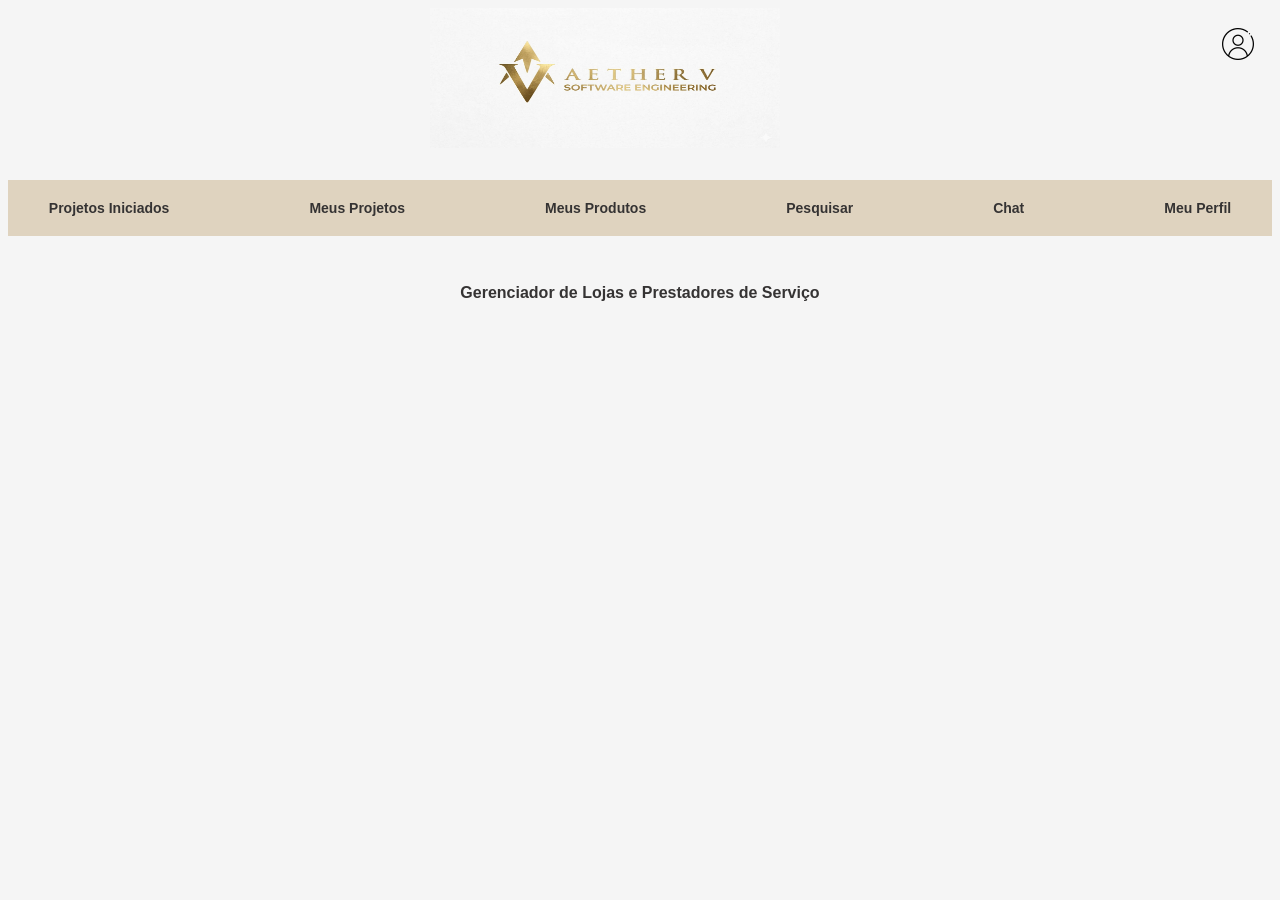
==== prototipo.html @ efe897fe "Update" ====
<!DOCTYPE html>
<html lang="pt-br">
<head>
    <meta charset="UTF-8">
    <meta name="viewport" content="width=device-width, initial-scale=1.0">
    <title>Protótipo</title>
    <link rel="icon" type="image/png" href="img/favicon.jpeg">
    <link rel="stylesheet" href="style.css"/>
</head>

<body>
    <header>
        <div id="icon">
            <img src="img/icon.png" alt="Ícone do Projeto PI">

        </div>
        <img src="img/logo.jpeg" alt="Logo do Projeto PI" id="logo">
        <nav>
            <ul>
                <li><a href="#">Projetos Iniciados</a></li>
                <li><a href="#">Meus Projetos</a></li>
                <li><a href="#">Meus Produtos</a></li>
                <li><a href="#">Pesquisar</a></li>
                <li><a href="#">Chat</a></li>
                <li><a href="#">Meu Perfil</a></li>
            </ul>
    </header>
    
    <main id="corpo">
        <h3>Gerenciador de Lojas e Prestadores de Serviço</h3>
    </main>
    
    <table>
            
        
    </table>

    
</body>


</html>
---- style.css ----
body {
    background-color: #f5f5f5;
}

#icon {
    width: 50px;
    height: 50px;
    margin-left: 20px;
    margin-top: 20px;
    float: right;
}

#logo {
    width: 350px;
    height: 140px;
    /* border: 1px solid #d4cece; */
    margin: 0 auto;
    display: block; 
}

#corpo {
    font-family: Verdana, Tahoma, sans-serif;
}

h1, h2 {
    text-align: center;
    color: rgb(53, 51, 51);
    font-size: 20px;
    margin-top: -20px;
}

h3 {
    text-align: center;
    color: rgb(53, 51, 51);
    font-size: 16px;
    
}

nav {
    gap: 20px;
    padding: 10px;
    display: inline;
    width: 300px;
    height: 100px;
} 

ul  {
    background-color: #dfd3bf;
    padding: 20px;
    display: flex;
    justify-content: center;
    gap: 140px;
    font-family: 'Lucida Sans', 'Lucida Sans Regular', 'Lucida Grande', 'Lucida Sans Unicode', Geneva, Verdana, sans-serif;
    font-weight: bold;
    font-size: 14px;
}

li {
    list-style: none;
}

li a {
    text-decoration: none;
    color: rgb(53, 51, 51);
    font-weight: bold;
}

li a:hover {
    background-color: rgb(180, 171, 171);
    font-weight: bold;
    text-decoration: underline;
    transition: 0.5s;
}

table{
    width: 90%;
    margin-left: 20px;
    margin-right: 20px ;
    margin-bottom: 80px;

}

section{
    display: flex;
    justify-content: center;
    flex-wrap: wrap;
    gap: 30px;
    background-color: #dfd3bf;
    height: 195px;
    padding: 25px;
    padding-bottom: 45px;
    margin-top: 40px;
}

.img {
    margin: 5px;
    border: 1px solid #9b9180;
    width: 10px;
    padding: 90px;
    padding-left: 130px;
    margin-left: -10px;
    height: 20px;
    position: relative;
    display: inline-block;
}

.img:hover {
    transition: 0.8s;
    border: 1px solid #c0b39d;
}

.img:hover .nome{
    display: block;
}

.img img {
    width: 120px;
    height: 110px;
    border-radius: 100px;
    margin: -35px;
    border: 1px solid #d4cece;
    align-items: center;
    margin-left: -68px;
}

.nome{
    display: none;
    position: absolute;
    bottom: -40px;
    left: 50%;
    transform: translateX(-50%);
    background-color: #555;
    color: white;
    padding: 6px 10px;
    border-radius: 5px;
    font-size: 14px;
}

#texto{
    clear: both;
    text-align: center;
    margin-top: 40px;
}

div p {
    text-align: center;
    color: rgb(39, 34, 34);
    font-family: Verdana, Geneva, Tahoma, sans-serif;
}

button {
    display: block;
    padding: 10px 20px;
    font-size: 16px;
    color: rgb(194, 194, 194);
    background-color: #978e7e;
    border-radius: 5px;
    cursor: pointer;
    margin: 0 auto;
    border: 1px solid #b9ae9a;
    font-weight: bold;
}

button:hover {
    background-color: #0a0a0a;
    color: #fff;
}
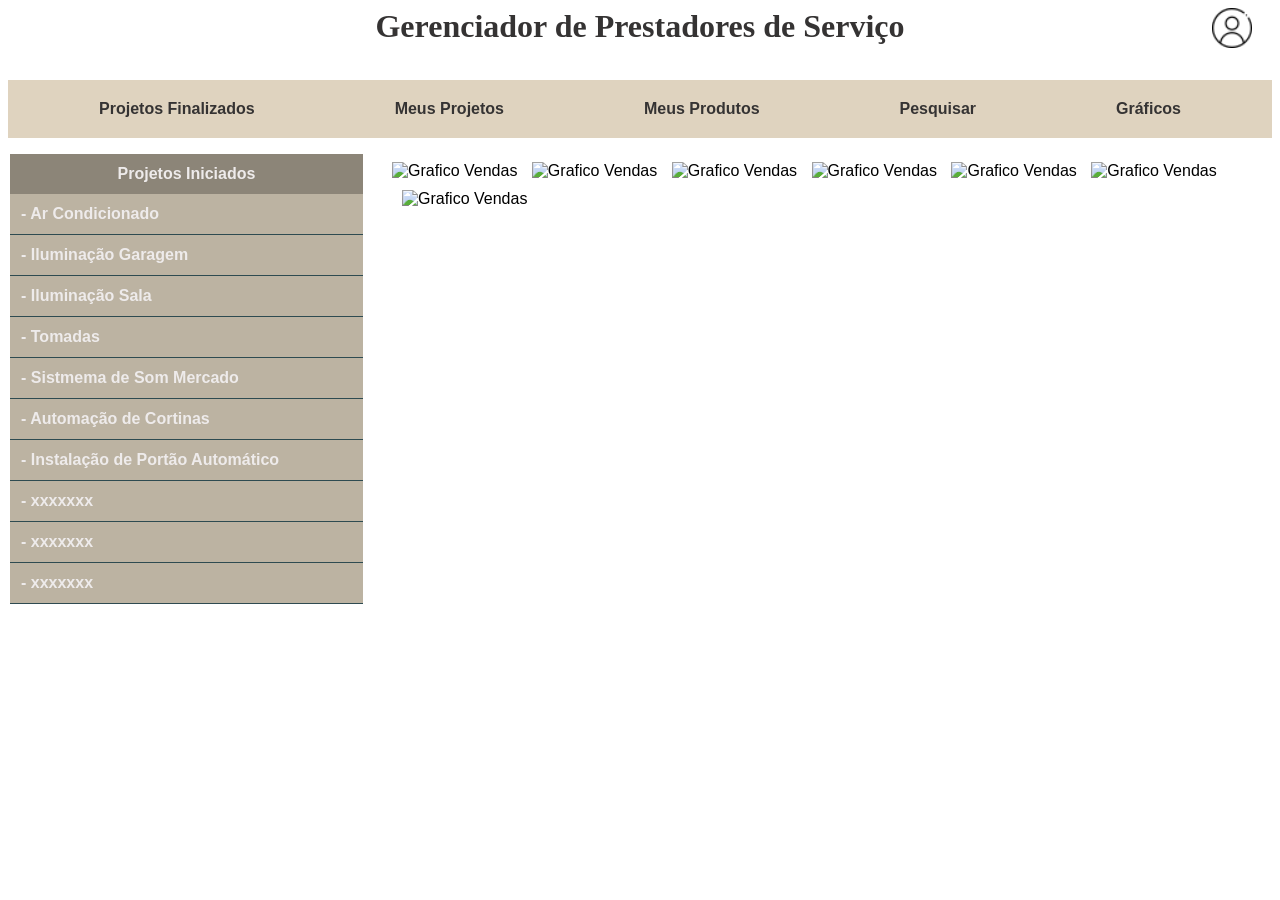
==== commit dbf0369e: "FINAL" ====
--- a/prototipo.html
+++ b/prototipo.html
@@ -10,30 +10,82 @@
 
 <body>
     <header>
-        <div id="icon">
-            <img src="img/icon.png" alt="Ícone do Projeto PI">
-
+        <div class="title_profile">
+            <h1 id="pl">Gerenciador de Prestadores de Serviço</h1>
+            <img id="profile" src="img/icon.png"> 
         </div>
-        <img src="img/logo.jpeg" alt="Logo do Projeto PI" id="logo">
-        <nav>
             <ul>
-                <li><a href="#">Projetos Iniciados</a></li>
+                <li><a href="#">Projetos Finalizados</a></li>
                 <li><a href="#">Meus Projetos</a></li>
                 <li><a href="#">Meus Produtos</a></li>
                 <li><a href="#">Pesquisar</a></li>
-                <li><a href="#">Chat</a></li>
-                <li><a href="#">Meu Perfil</a></li>
+                <li><a href="#">Gráficos</a></li>
             </ul>
     </header>
     
     <main id="corpo">
-        <h3>Gerenciador de Lojas e Prestadores de Serviço</h3>
+        
+        <div class="second_box">
+        <table class="side">
+            <tr class="hpinit">
+                <th><a href="#">Projetos Iniciados</a></th>
+            </tr>
+
+            <tr class="pinit">
+                <th><a href="#">- Ar Condicionado</a></th>
+            </tr>
+
+             <tr class="pinit">
+                <th><a href="#">- Iluminação Garagem</a></th>
+            </tr>
+
+             <tr class="pinit">
+                <th><a href="#">- Iluminação Sala</a></th>
+            </tr>
+
+             <tr class="pinit">
+                <th><a href="#">- Tomadas</a></th>
+            </tr>
+
+            <tr class="pinit">
+                <th><a href="#">- Sistmema de Som Mercado</a></th>  
+            </tr>
+            
+            <tr class="pinit">
+                <th><a href="#">- Automação de Cortinas</a></th>
+            </tr>
+
+             <tr class="pinit">
+                <th><a href="#">- Instalação de Portão Automático</a></th>   
+            </tr>
+
+            <tr class="pinit">
+                <th><a href="#">- xxxxxxx</a></th>
+            </tr>
+
+            <tr class="pinit">
+                <th><a href="#">- xxxxxxx</a></th>
+            </tr>
+
+            <tr class="pinit">
+                <th><a href="#">- xxxxxxx</a></th>
+            </tr>
+        </table>
+
+        <div class="graphs">
+            <img id="graph_vendas" src="img/grafico 1.png" alt="Grafico Vendas">
+            <img id="graph_3" src="img/grafico 3.png" alt="Grafico Vendas">
+            <img id="graph_4" src="img/grafico 4.png" alt="Grafico Vendas">
+            <img id="graph_5" src="img/grafico 4.png" alt="Grafico Vendas">
+            <img id="graph_6" src="img/grafico 4.png" alt="Grafico Vendas">
+            <img id="graph_7" src="img/grafico 6.avif" alt="Grafico Vendas">
+            <img id="graph_7" src="img/grafico 6.avif" alt="Grafico Vendas">
+            
+        </div>
+
+        </div>
     </main>
-    
-    <table>
-            
-        
-    </table>
+
 
     
 </body>
--- a/style.css
+++ b/style.css
@@ -1,18 +1,24 @@
-body {
+.index{
     background-color: #f5f5f5;
-}
+    overflow: hidden;
+}
+
+body{background-color: #ffffff;
+    overflow: hidden;
+}
+
 
 #icon {
     width: 50px;
     height: 50px;
     margin-left: 20px;
-    margin-top: 20px;
+    margin-top: 0px;
     float: right;
 }
 
 #logo {
-    width: 350px;
-    height: 140px;
+    width: 300px;
+    height: 100px;
     /* border: 1px solid #d4cece; */
     margin: 0 auto;
     display: block; 
@@ -43,6 +49,7 @@
     width: 300px;
     height: 100px;
 } 
+
 
 ul  {
     background-color: #dfd3bf;
@@ -170,3 +177,103 @@
 
 
 
+.second_box{
+    display: flex;          
+    gap: 7px; 
+}
+
+
+.side{
+    width: 100px;
+    margin-left: 0;
+}
+
+.hpinit{
+    width: 333px;
+    background-color: #8c8578;
+    padding: 10px;
+    display: flex;
+    justify-content: center;
+    
+}
+
+.pinit{
+    width: 333px;
+    background-color: #bcb3a2;
+    padding: 10px;
+    display: flex;
+    justify-content: left;
+    border-bottom: 1px solid rgb(46, 75, 81);
+    
+}
+
+a{
+    color:#eeebeb;
+    text-decoration: none;
+    font-family: Verdana, Geneva, Tahoma, sans-serif;
+    font-size: 16px;
+}
+
+.title_profile{
+    width: 100%;
+    display: flex;
+    justify-content: center;
+    position: relative;
+}
+
+#pl {
+    font-size: xx-large;
+    margin-top: 0;
+}
+
+#profile{
+    width: 40px;  
+    height: 40px          
+    height: auto;
+    position: absolute;     
+    right: 20px;   
+}   
+
+.graphs{
+    padding-left: 0px;
+}
+
+#graph_vendas{
+    height: 270px;
+   
+}
+
+#graph_3{
+    height: 270px;
+    width: 450px;
+    padding-left: 10px;
+}
+
+#graph_4{
+    padding-top: 10px;
+    padding-left: 10px;
+    width: 150px;
+    height: 150px;
+}
+
+#graph_5{
+    padding-top: 10px;
+    padding-left: 10px;
+    width: 150px;
+    height: 150px;
+}
+
+#graph_6{
+    padding-top: 10px;
+    padding-left: 10px;
+    width: 150px;
+    height: 150px;
+}
+
+#graph_7{
+    padding-top: 10px;
+    padding-left: 10px;
+    width: 170px;
+    height: 170px;
+}
+
